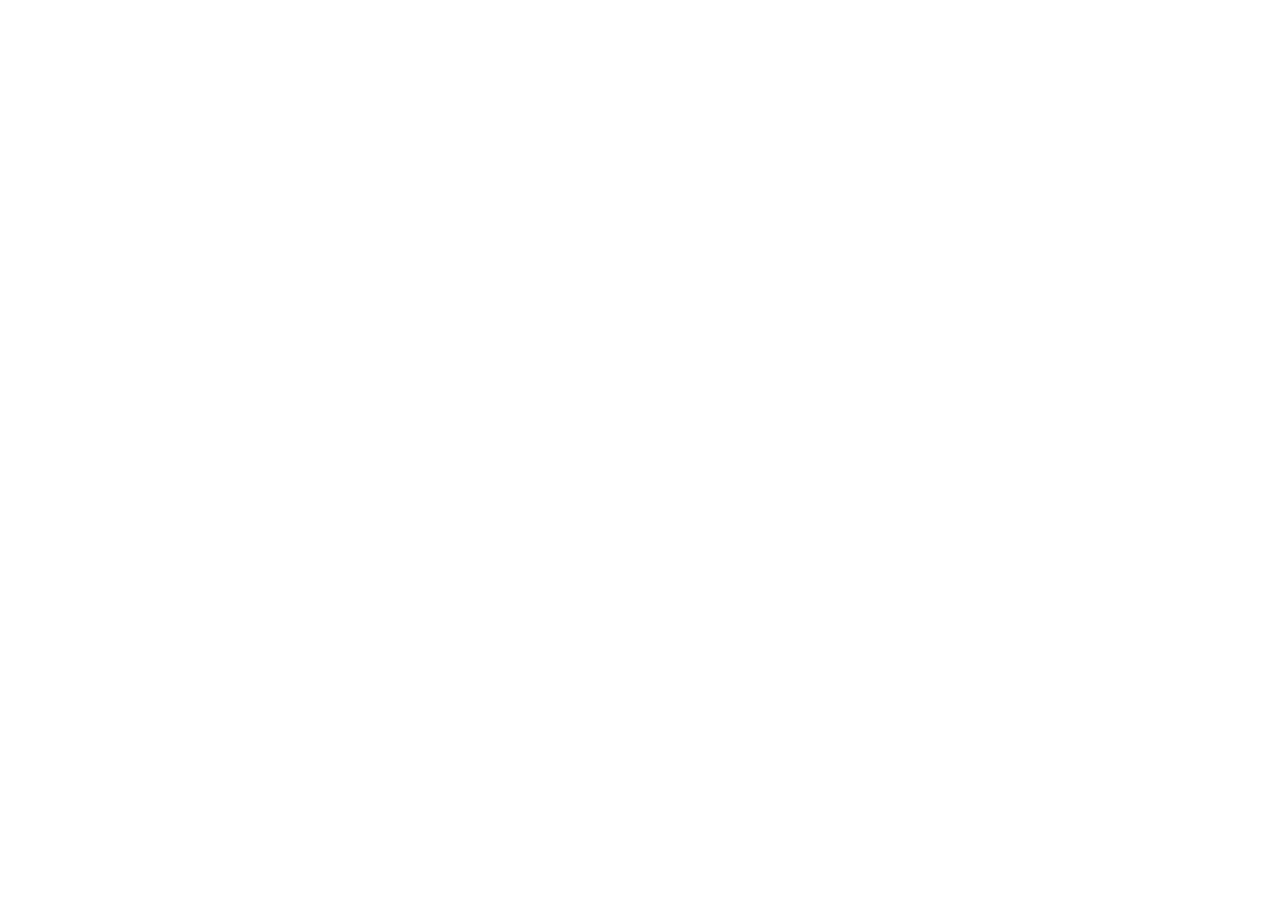
==== grid/grid1/index.html @ 0f8947fa "added grid and updated other folderr" ====
<!DOCTYPE html>
<html lang="en">
<head>
    <meta charset="UTF-8">
    <meta name="viewport" content="width=device-width, initial-scale=1.0">
    <link rel="stylesheet" href="style.css">
    <title>GRID1</title>
</head>
<body>

    <main>
        <div class="grid"> 
            <div class="children"></div>

        </div>
    </main>
    
</body>
</html>
---- grid/grid1/style.css ----
html{

}

body{
    width:100%;

}

main{

}

.grid{
   
    display:grid;
    gap:20px;
   grid-template-columns:1fr 1fr 1fr;
}

.childern{
    background-color: black;
}
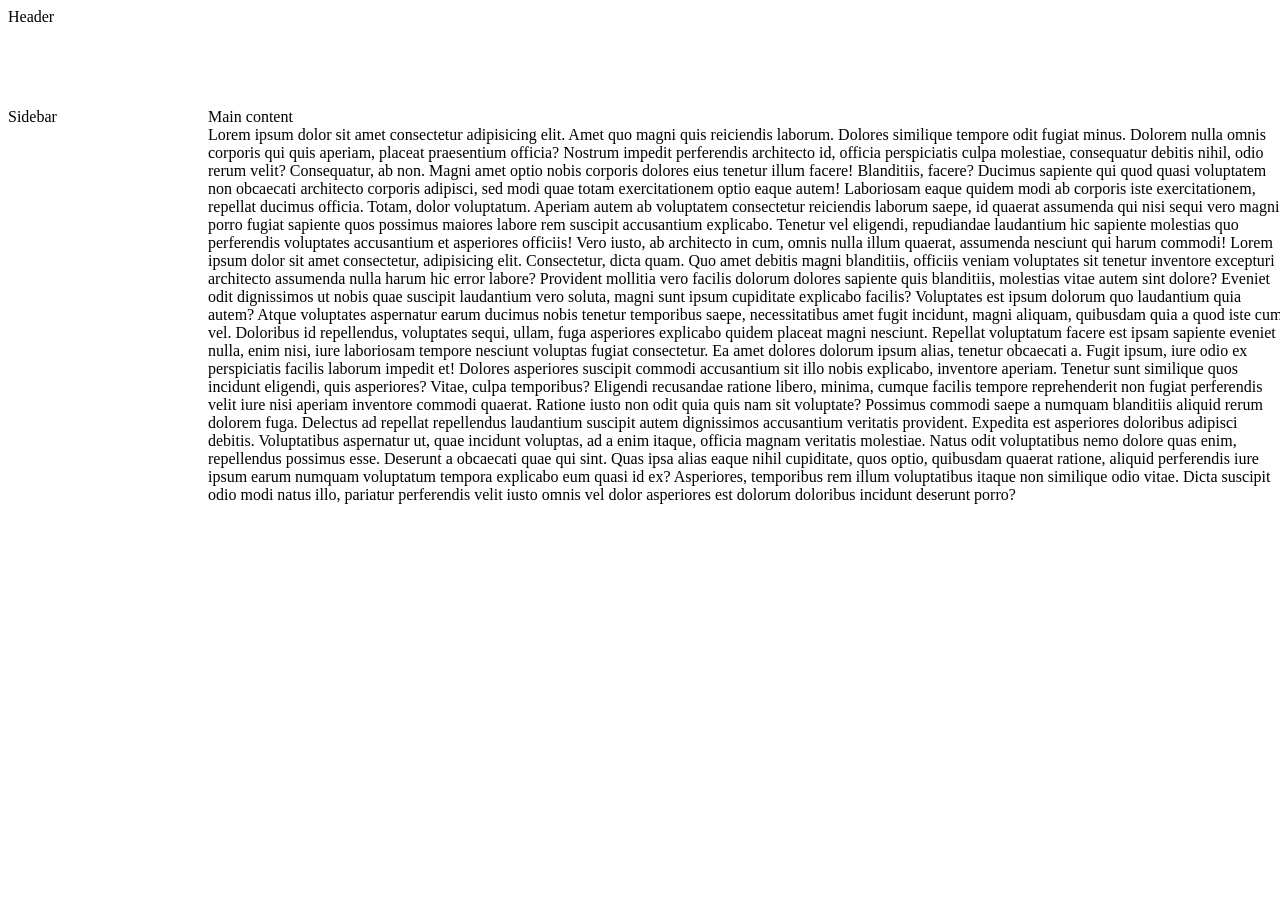
==== commit b3d7bb06: "added grid and updated it" ====
--- a/grid/grid1/index.html
+++ b/grid/grid1/index.html
@@ -10,8 +10,25 @@
 
     <main>
         <div class="grid"> 
-            <div class="children"></div>
-
+             <header>Header</header>
+             <aside>Sidebar</aside>
+             <main>Main content
+                 <div>Lorem ipsum dolor sit amet consectetur adipisicing elit. Amet quo magni quis reiciendis laborum. Dolores similique tempore odit fugiat minus. Dolorem nulla omnis corporis qui quis aperiam, placeat praesentium officia?
+                 Nostrum impedit perferendis architecto id, officia perspiciatis culpa molestiae, consequatur debitis nihil, odio rerum velit? Consequatur, ab non. Magni amet optio nobis corporis dolores eius tenetur illum facere! Blanditiis, facere?
+                 Ducimus sapiente qui quod quasi voluptatem non obcaecati architecto corporis adipisci, sed modi quae totam exercitationem optio eaque autem! Laboriosam eaque quidem modi ab corporis iste exercitationem, repellat ducimus officia.
+                 Totam, dolor voluptatum. Aperiam autem ab voluptatem consectetur reiciendis laborum saepe, id quaerat assumenda qui nisi sequi vero magni porro fugiat sapiente quos possimus maiores labore rem suscipit accusantium explicabo.
+                 Tenetur vel eligendi, repudiandae laudantium hic sapiente molestias quo perferendis voluptates accusantium et asperiores officiis! Vero iusto, ab architecto in cum, omnis nulla illum quaerat, assumenda nesciunt qui harum commodi!
+                 Lorem ipsum dolor sit amet consectetur, adipisicing elit. Consectetur, dicta quam. Quo amet debitis magni blanditiis, officiis veniam voluptates sit tenetur inventore excepturi architecto assumenda nulla harum hic error labore?
+                 Provident mollitia vero facilis dolorum dolores sapiente quis blanditiis, molestias vitae autem sint dolore? Eveniet odit dignissimos ut nobis quae suscipit laudantium vero soluta, magni sunt ipsum cupiditate explicabo facilis?
+                 Voluptates est ipsum dolorum quo laudantium quia autem? Atque voluptates aspernatur earum ducimus nobis tenetur temporibus saepe, necessitatibus amet fugit incidunt, magni aliquam, quibusdam quia a quod iste cum vel.
+                 Doloribus id repellendus, voluptates sequi, ullam, fuga asperiores explicabo quidem placeat magni nesciunt. Repellat voluptatum facere est ipsam sapiente eveniet nulla, enim nisi, iure laboriosam tempore nesciunt voluptas fugiat consectetur.
+                 Ea amet dolores dolorum ipsum alias, tenetur obcaecati a. Fugit ipsum, iure odio ex perspiciatis facilis laborum impedit et! Dolores asperiores suscipit commodi accusantium sit illo nobis explicabo, inventore aperiam.
+                 Tenetur sunt similique quos incidunt eligendi, quis asperiores? Vitae, culpa temporibus? Eligendi recusandae ratione libero, minima, cumque facilis tempore reprehenderit non fugiat perferendis velit iure nisi aperiam inventore commodi quaerat.
+                 Ratione iusto non odit quia quis nam sit voluptate? Possimus commodi saepe a numquam blanditiis aliquid rerum dolorem fuga. Delectus ad repellat repellendus laudantium suscipit autem dignissimos accusantium veritatis provident.
+                 Expedita est asperiores doloribus adipisci debitis. Voluptatibus aspernatur ut, quae incidunt voluptas, ad a enim itaque, officia magnam veritatis molestiae. Natus odit voluptatibus nemo dolore quas enim, repellendus possimus esse.
+                 Deserunt a obcaecati quae qui sint. Quas ipsa alias eaque nihil cupiditate, quos optio, quibusdam quaerat ratione, aliquid perferendis iure ipsum earum numquam voluptatum tempora explicabo eum quasi id ex?
+                 Asperiores, temporibus rem illum voluptatibus itaque non similique odio vitae. Dicta suscipit odio modi natus illo, pariatur perferendis velit iusto omnis vel dolor asperiores est dolorum doloribus incidunt deserunt porro?</div>
+             </main>
         </div>
     </main>
     
--- a/grid/grid1/style.css
+++ b/grid/grid1/style.css
@@ -13,13 +13,26 @@
 
 .grid{
    
-    display:grid;
-    gap:20px;
-   grid-template-columns:1fr 1fr 1fr;
+   display:grid;
+   grid-template-columns: 200px 1fr; 
+   grid-template-rows: 100px auto; 
 }
 
-.childern{
-    background-color: black;
+
+
+header {
+  grid-column: 1 / span 2; /* stretch across both columns */
+  grid-row: 1;             /* first row */
+}
+
+aside {
+  grid-column: 1;           /* first column */
+  grid-row: 2;              /* second row */
+}
+
+main {
+  grid-column: 2;           /* second column */
+  grid-row: 2;              /* second row */
 }
 
 
